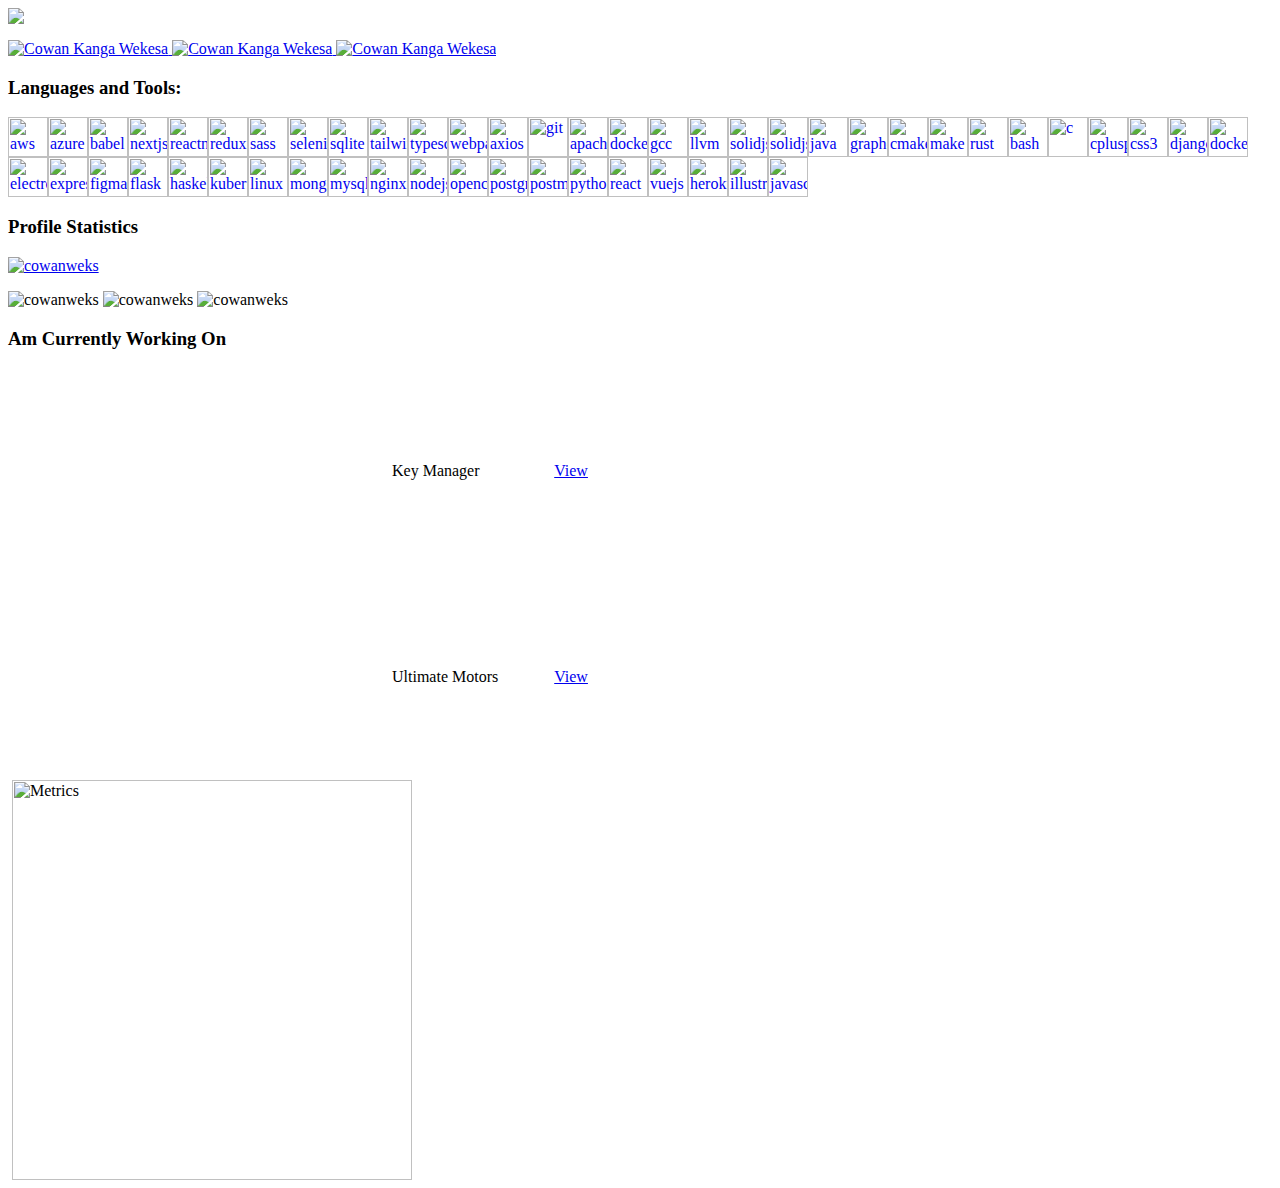
==== index.html @ 3f35c104 "Updated" ====
<html>
  <head>
  </head>
  <body class="flex flex-col items-center h-dvh">
    <header>
      <!-- Image -->
      <img
        src="https://raw.githubusercontent.com/cowanweks/cowanweks/main/profile-preview.jpg"
      />

      <p class="flex h-20 items-center justify-center">
        <a target="_blank" href="http://twitter.com/cowanweks">
          <img
            src="https://img.shields.io/badge/follow-%40cowanweks%20-1DA1F2?label=Twitter&logo=twitter&style=for-the-badge&color=1A8CD8"
            alt="Cowan Kanga Wekesa"
          />
        </a>
        <a target="_blank" href="http://instagram.com/cowanweks">
          <img
            src="https://img.shields.io/badge/follow-%40cowanweks%20-1DA1F2?label=Instagram&logo=instagram&style=for-the-badge&color=red"
            alt="Cowan Kanga Wekesa"
          />
        </a>
        <a target="_blank" href="http://linkedin.com//in/cowanweks">
          <img
            src="https://img.shields.io/badge/follow-%40cowanweks%20-1DA1F2?label=LinkedIn&logo=linkedin&style=for-the-badge&color=1A8CD8"
            alt="Cowan Kanga Wekesa"
          />
        </a>
      </p>
    </header>

    <main class="px-4">
      <h3 class="my-8">Languages and Tools:</h3>


      <div style="display: flex; gap: 32; flex-wrap: wrap;">
            <a href="https://aws.amazon.com" target="_blank" rel="noreferrer">
              <img
                src="https://raw.githubusercontent.com/devicons/devicon/master/icons/amazonwebservices/amazonwebservices-original-wordmark.svg"
                alt="aws"
                width="40"
                height="40"
              />
            </a>
            <a
              href="https://azure.microsoft.com/en-in/"
              target="_blank"
              rel="noreferrer"
            >
              <img
                src="https://www.vectorlogo.zone/logos/microsoft_azure/microsoft_azure-icon.svg"
                alt="azure"
                width="40"
                height="40"
              />
            </a>
            <a href="https://babeljs.io/" target="_blank" rel="noreferrer">
              <img
                src="https://www.vectorlogo.zone/logos/babeljs/babeljs-icon.svg"
                alt="babel"
                width="40"
                height="40"
              />
            </a>
          
            <a href="https://www.nextjs.org" target="_blank" rel="noreferrer">
              <img
                src="https://raw.githubusercontent.com/devicons/devicon/master/icons/nextjs/nextjs-original.svg"
                alt="nextjs"
                width="40"
                height="40"
              />
            </a>
            <a href="https://reactnative.dev/" target="_blank" rel="noreferrer">
              <img
                src="https://reactnative.dev/img/header_logo.svg"
                alt="reactnative"
                width="40"
                height="40"
              />
            </a>
            <a href="https://redux.js.org" target="_blank" rel="noreferrer">
              <img
                src="https://raw.githubusercontent.com/devicons/devicon/master/icons/redux/redux-original.svg"
                alt="redux"
                width="40"
                height="40"
              />
            </a>
            <a href="https://sass-lang.com" target="_blank" rel="noreferrer">
              <img
                src="https://raw.githubusercontent.com/devicons/devicon/master/icons/sass/sass-original.svg"
                alt="sass"
                width="40"
                height="40"
              />
            </a>
            <a href="https://www.selenium.dev" target="_blank" rel="noreferrer">
              <img
                src="https://raw.githubusercontent.com/detain/svg-logos/780f25886640cef088af994181646db2f6b1a3f8/svg/selenium-logo.svg"
                alt="selenium"
                width="40"
                height="40"
              />
            </a>
            <a href="https://www.sqlite.org/" target="_blank" rel="noreferrer">
              <img
                src="https://www.vectorlogo.zone/logos/sqlite/sqlite-icon.svg"
                alt="sqlite"
                width="40"
                height="40"
              />
            </a>
            <a href="https://tailwindcss.com/" target="_blank" rel="noreferrer">
              <img
                src="https://www.vectorlogo.zone/logos/tailwindcss/tailwindcss-icon.svg"
                alt="tailwind"
                width="40"
                height="40"
              />
            </a>
            <a
              href="https://www.typescriptlang.org/"
              target="_blank"
              rel="noreferrer"
            >
              <img
                src="https://raw.githubusercontent.com/devicons/devicon/master/icons/typescript/typescript-original.svg"
                alt="typescript"
                width="40"
                height="40"
              />
            </a>
            <a href="https://webpack.js.org" target="_blank" rel="noreferrer">
              <img
                src="https://raw.githubusercontent.com/devicons/devicon/d00d0969292a6569d45b06d3f350f463a0107b0d/icons/webpack/webpack-original-wordmark.svg"
                alt="webpack"
                width="40"
                height="40"
              />
            </a>

            <a href="https://www.axios.com" target="_blank" rel="noreferrer">
              <img
                src="https://raw.githubusercontent.com/devicons/devicon/master/icons/axios/axios-plain.svg"
                alt="axios"
                width="40"
                height="40"
              />
            </a>
            <a href="https://git-scm.com/" target="_blank" rel="noreferrer">
              <img
                src="https://www.vectorlogo.zone/logos/git-scm/git-scm-icon.svg"
                alt="git"
                width="40"
                height="40"
              />
            </a>
            <a href="https://apache.org" target="_blank" rel="noreferrer">
              <img
                src="https://raw.githubusercontent.com/devicons/devicon/master/icons/apache/apache-original.svg"
                alt="apache"
                width="40"
                height="40"
              />
            </a>
            <a href="https://www.docker.com/" target="_blank" rel="noreferrer">
              <img
                src="https://raw.githubusercontent.com/devicons/devicon/master/icons/docker/docker-original.svg"
                alt="docker"
                width="40"
                height="40"
              />
            </a>
            <a href="https://gcc.gnu.org" target="_blank" rel="noreferrer">
              <img
                src="https://raw.githubusercontent.com/devicons/devicon/master/icons/gcc/gcc-original.svg"
                alt="gcc"
                width="40"
                height="40"
              />
            </a>
            <a href="https://llvm.org" target="_blank" rel="noreferrer">
              <img
                src="https://raw.githubusercontent.com/devicons/devicon/master/icons/llvm/llvm-original.svg"
                alt="llvm"
                width="40"
                height="40"
              />
            </a>
        </tr>


        <tr>

            <a href="https://www.solidjs.com" target="_blank" rel="noreferrer">
              <img
                src="https://raw.githubusercontent.com/devicons/devicon/master/icons/solidjs/solidjs-original.svg"
                alt="solidjs"
                width="40"
                height="40"
              />
            </a>
            <a href="https://www.solidjs.com" target="_blank" rel="noreferrer">
              <img
                src="https://raw.githubusercontent.com/devicons/devicon/master/icons/html5/html5-original.svg"
                alt="solidjs"
                width="40"
                height="40"
              />
            </a>
            <a href="https://www.java.com" target="_blank" rel="noreferrer">
              <img
                src="https://raw.githubusercontent.com/devicons/devicon/master/icons/java/java-original.svg"
                alt="java"
                width="40"
                height="40"
              />
            </a>
            <a href="https://graphql.org" target="_blank" rel="noreferrer">
              <img
                src="https://www.vectorlogo.zone/logos/graphql/graphql-icon.svg"
                alt="graphql"
                width="40"
                height="40"
              />
            </a>
            <a href="https://cmake.org" target="_blank" rel="noreferrer">
              <img
                src="https://www.vectorlogo.zone/logos/cmake/cmake-icon.svg"
                alt="cmake"
                width="40"
                height="40"
              />
            </a>
            <a href="https://www.spring.io" target="_blank" rel="noreferrer">
              <img
                src="https://www.vectorlogo.zone/logos/springio/springio-icon.svg"
                alt="make"
                width="40"
                height="40"
              />
            </a>
            <a
              href="https://www.rust-lang.org"
              target="_blank"
              rel="noreferrer"
            >
              <img
                src="https://raw.githubusercontent.com/devicons/devicon/master/icons/rust/rust-original.svg"
                alt="rust"
                width="40"
                height="40"
              />
            </a>

            <a
              href="https://www.gnu.org/software/bash/"
              target="_blank"
              rel="noreferrer"
            >
              <img
                src="https://www.vectorlogo.zone/logos/gnu_bash/gnu_bash-icon.svg"
                alt="bash"
                width="40"
                height="40"
              />
            </a>
            <a
              href="https://www.cprogramming.com/"
              target="_blank"
              rel="noreferrer"
            >
              <img
                src="https://raw.githubusercontent.com/devicons/devicon/master/icons/c/c-original.svg"
                alt="c"
                width="40"
                height="40"
            /></a>
          </td>
            <a
              href="https://www.w3schools.com/cpp/"
              target="_blank"
              rel="noreferrer"
            >
              <img
                src="https://raw.githubusercontent.com/devicons/devicon/master/icons/cplusplus/cplusplus-original.svg"
                alt="cplusplus"
                width="40"
                height="40"
            /></a>
          </td>
            <a
              href="https://www.w3schools.com/css/"
              target="_blank"
              rel="noreferrer"
            >
              <img
                src="https://raw.githubusercontent.com/devicons/devicon/master/icons/css3/css3-original-wordmark.svg"
                alt="css3"
                width="40"
                height="40"
              />
            </a>
            <a
              href="https://www.djangoproject.com/"
              target="_blank"
              rel="noreferrer"
            >
              <img
                src="https://cdn.worldvectorlogo.com/logos/django.svg"
                alt="django"
                width="40"
                height="40"
              />
            </a>
            <a href="https://www.docker.com/" target="_blank" rel="noreferrer">
              <img
                src="https://raw.githubusercontent.com/devicons/devicon/master/icons/docker/docker-original-wordmark.svg"
                alt="docker"
                width="40"
                height="40"
              />
            </a>
            <a
              href="https://www.electronjs.org"
              target="_blank"
              rel="noreferrer"
            >
              <img
                src="https://raw.githubusercontent.com/devicons/devicon/master/icons/electron/electron-original.svg"
                alt="electron"
                width="40"
                height="40"
              />
            </a>
            <a href="https://expressjs.com" target="_blank" rel="noreferrer">
              <img
                src="https://raw.githubusercontent.com/devicons/devicon/master/icons/express/express-original-wordmark.svg"
                alt="express"
                width="40"
                height="40"
              />
            </a>
            <a href="https://www.figma.com/" target="_blank" rel="noreferrer">
              <img
                src="https://www.vectorlogo.zone/logos/figma/figma-icon.svg"
                alt="figma"
                width="40"
                height="40"
              />
            </a>
            <a
              href="https://flask.palletsprojects.com"
              target="_blank"
              rel="noreferrer"
            >
              <img
                src="https://raw.githubusercontent.com/devicons/devicon/master/icons/flask/flask-original.svg"
                alt="flask"
                width="40"
                height="40"
              />
            </a>
            <a href="https://www.haskell.org" target="_blank" rel="noreferrer">
              <img
                src="https://upload.wikimedia.org/wikipedia/commons/1/1c/Haskell-Logo.svg"
                alt="haskell"
                width="40"
                height="40"
              />
            </a>
        </tr>
        <tr style="border: none">
                      <a href="https://kubernetes.io" target="_blank" rel="noreferrer">
              <img
                src="https://www.vectorlogo.zone/logos/kubernetes/kubernetes-icon.svg"
                alt="kubernetes"
                width="40"
                height="40"
              />
            </a>
            <a href="https://www.linux.org/" target="_blank" rel="noreferrer">
              <img
                src="https://raw.githubusercontent.com/devicons/devicon/master/icons/linux/linux-original.svg"
                alt="linux"
                width="40"
                height="40"
              />
            </a>
  
            <a href="https://www.mongodb.com/" target="_blank" rel="noreferrer">
              <img
                src="https://raw.githubusercontent.com/devicons/devicon/master/icons/mongodb/mongodb-original-wordmark.svg"
                alt="mongodb"
                width="40"
                height="40"
              />
            </a>
                  <a href="https://www.mysql.com/" target="_blank" rel="noreferrer">
                    <img
                      src="https://raw.githubusercontent.com/devicons/devicon/master/icons/mysql/mysql-original-wordmark.svg"
                      alt="mysql"
                      width="40"
                      height="40"
                    />
                  </a>
                </td>
                        <a href="https://www.nginx.com" target="_blank" rel="noreferrer">
                    <img
                      src="https://raw.githubusercontent.com/devicons/devicon/master/icons/nginx/nginx-original.svg"
                      alt="nginx"
                      width="40"
                      height="40"
                    />
                  </a>
                </td>
                        <a href="https://nodejs.org" target="_blank" rel="noreferrer">
                    <img
                      src="https://raw.githubusercontent.com/devicons/devicon/master/icons/nodejs/nodejs-original-wordmark.svg"
                      alt="nodejs"
                      width="40"
                      height="40"
                      />
                  </a>
                </td>
                  <a href="https://opencv.org/" target="_blank" rel="noreferrer">
              <img
                src="https://www.vectorlogo.zone/logos/opencv/opencv-icon.svg"
                alt="opencv"
                width="40"
                height="40"
              />
            </a>
            <a
              href="https://www.postgresql.org"
              target="_blank"
              rel="noreferrer"
            >
              <img
                src="https://raw.githubusercontent.com/devicons/devicon/master/icons/postgresql/postgresql-original-wordmark.svg"
                alt="postgresql"
                width="40"
                height="40"
              />
            </a>
            <a href="https://postman.com" target="_blank" rel="noreferrer">
              <img
                src="https://www.vectorlogo.zone/logos/getpostman/getpostman-icon.svg"
                alt="postman"
                width="40"
                height="40"
              />
            </a>
            <a href="https://www.python.org" target="_blank" rel="noreferrer">
              <img
                src="https://raw.githubusercontent.com/devicons/devicon/master/icons/python/python-original.svg"
                alt="python"
                width="40"
                height="40"
              />
            </a>
            <a href="https://reactjs.org/" target="_blank" rel="noreferrer">
              <img
                src="https://raw.githubusercontent.com/devicons/devicon/master/icons/react/react-original-wordmark.svg"
                alt="react"
                width="40"
                height="40"
              />
            </a>
            <a href="https://www.vuejs.org" target="_blank" rel="noreferrer">
              <img
                src="https://raw.githubusercontent.com/devicons/devicon/master/icons/vuejs/vuejs-original.svg"
                alt="vuejs"
                width="40"
                height="40"
              />
            </a>
            <a href="https://heroku.com" target="_blank" rel="noreferrer">
              <img
                src="https://www.vectorlogo.zone/logos/heroku/heroku-icon.svg"
                alt="heroku"
                width="40"
                height="40"
              />
            </a>

            <a
              href="https://www.sqlalchemy.org"
              target="_blank"
              rel="noreferrer"
            >
              <img
                src="https://raw.githubusercontent.com/devicons/devicon/master/icons/sqlalchemy/sqlalchemy-original.svg"
                alt="illustrator"
                width="40"
                height="40"
              />
            </a>
            <a
              href="https://developer.mozilla.org/en-US/docs/Web/JavaScript"
              target="_blank"
              rel="noreferrer"
            >
              <img
                src="https://raw.githubusercontent.com/devicons/devicon/master/icons/javascript/javascript-original.svg"
                alt="javascript"
                width="40"
                height="40"
              />
            </a>
      </div>      
      
      <h3 class="my-8">Profile Statistics</h3>
      <div class="">

      <p align="left" class="mb-4 mt-4">
        <a href="https://github.com/ryo-ma/github-profile-trophy">
          <img
            src="https://github-profile-trophy.vercel.app/?username=cowanweks&column=7&theme=flat&margin-w=15&margin-h=15"
            alt="cowanweks"
          />
        </a>
      </p>

      <div class="flex gap-4 flex-wrap">
        <img
        src="https://github-readme-streak-stats.herokuapp.com/?user=cowanweks&"
        alt="cowanweks"
        class="mb-4 mt-4"
      />
      <img
        src="https://github-readme-stats.vercel.app/api?username=cowanweks&show_icons=true&locale=en"
        alt="cowanweks"
        class="mb-4 mt-4"
      /> 
      <img
        src="https://github-readme-stats.vercel.app/api/top-langs?username=cowanweks&show_icons=true&locale=en&layout=compact"
        alt="cowanweks"
        class="mb-4 mt-4"
      />
      </div>
      </div>

      <img src="https://raw.githubusercontent.com/cowanweks/cowanweks/output/github-contribution-grid-snake.svg" alt="">

      <!-- Projects in progress -->
      <div class="">
        <h3 class="my-8">Am Currently Working On</h3>

      <table cellpadding="28" cellspacing="0">

          <tr style="border: none">
            <td style="border: none">
                <video src=""></video>
            </td>
            <td style="border: none">
              Key Manager
            </td>
            <td style="border: none"><a target="_blank" href="https://github.com/cowanweks/keyman" class="text-blue-500">View</a></td>
          </tr>
          <tr style="border: none">
            <td style="border: none">
              <video src=""></video>
            </td>
            <td style="border: none">Ultimate Motors</td>
            <td style="border: none"><a target="_blank" href="https://github.com/cowanweks/ultimate-motors" class="text-blue-500">View</a></td>
          </tr>
      </table>

      </div>
    </main>

    <footer>
      <img align="center" src="https://raw.githubusercontent.com/cowanweks/cowanweks/main/profile-3d-contrib/profile-green-animate.svg" alt="">
      <img align="center" src="https://raw.githubusercontent.com/cowanweks/cowanweks/main/github-metrics.svg" alt="Metrics" width="400" />
    </footer>
  </body>
</html>
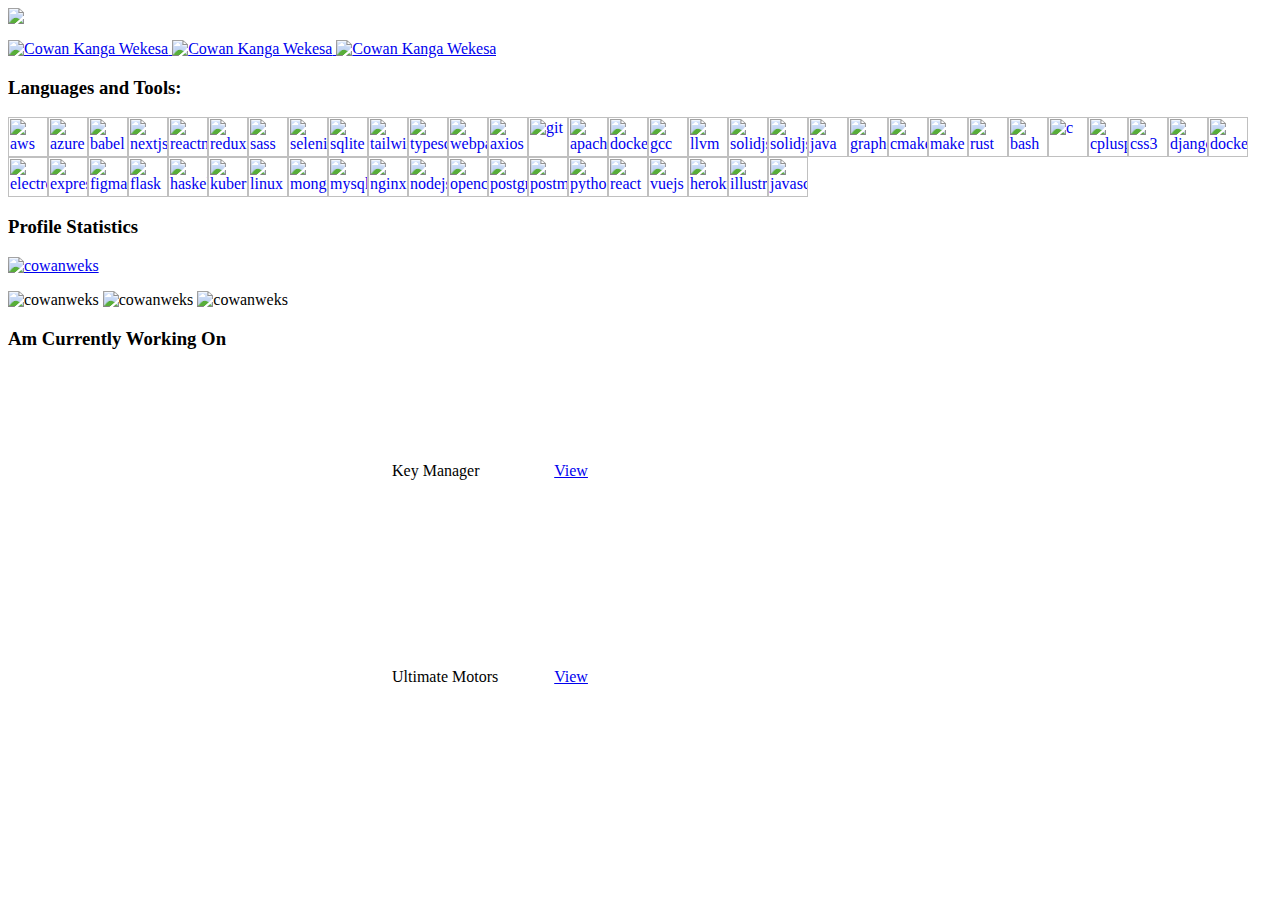
==== commit 3749c710: "Updated" ====
--- a/index.html
+++ b/index.html
@@ -574,7 +574,6 @@
 
     <footer>
       <img align="center" src="https://raw.githubusercontent.com/cowanweks/cowanweks/main/profile-3d-contrib/profile-green-animate.svg" alt="">
-      <img align="center" src="https://raw.githubusercontent.com/cowanweks/cowanweks/main/github-metrics.svg" alt="Metrics" width="400" />
     </footer>
   </body>
 </html>
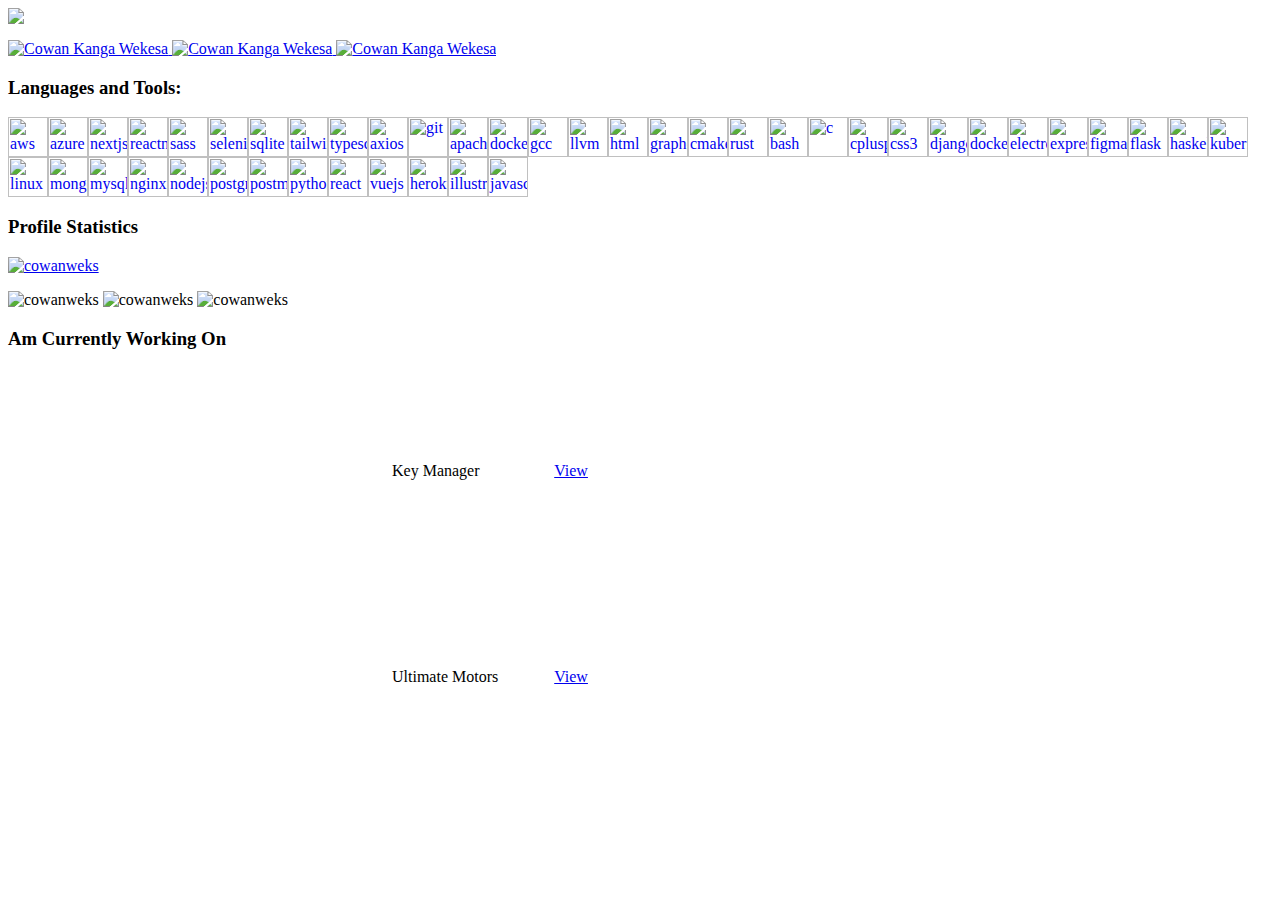
==== commit a3e9a2c7: "updated" ====
--- a/index.html
+++ b/index.html
@@ -54,16 +54,7 @@
                 width="40"
                 height="40"
               />
-            </a>
-            <a href="https://babeljs.io/" target="_blank" rel="noreferrer">
-              <img
-                src="https://www.vectorlogo.zone/logos/babeljs/babeljs-icon.svg"
-                alt="babel"
-                width="40"
-                height="40"
-              />
-            </a>
-          
+            </a>        
             <a href="https://www.nextjs.org" target="_blank" rel="noreferrer">
               <img
                 src="https://raw.githubusercontent.com/devicons/devicon/master/icons/nextjs/nextjs-original.svg"
@@ -80,14 +71,6 @@
                 height="40"
               />
             </a>
-            <a href="https://redux.js.org" target="_blank" rel="noreferrer">
-              <img
-                src="https://raw.githubusercontent.com/devicons/devicon/master/icons/redux/redux-original.svg"
-                alt="redux"
-                width="40"
-                height="40"
-              />
-            </a>
             <a href="https://sass-lang.com" target="_blank" rel="noreferrer">
               <img
                 src="https://raw.githubusercontent.com/devicons/devicon/master/icons/sass/sass-original.svg"
@@ -132,15 +115,6 @@
                 height="40"
               />
             </a>
-            <a href="https://webpack.js.org" target="_blank" rel="noreferrer">
-              <img
-                src="https://raw.githubusercontent.com/devicons/devicon/d00d0969292a6569d45b06d3f350f463a0107b0d/icons/webpack/webpack-original-wordmark.svg"
-                alt="webpack"
-                width="40"
-                height="40"
-              />
-            </a>
-
             <a href="https://www.axios.com" target="_blank" rel="noreferrer">
               <img
                 src="https://raw.githubusercontent.com/devicons/devicon/master/icons/axios/axios-plain.svg"
@@ -193,27 +167,10 @@
 
 
         <tr>
-
-            <a href="https://www.solidjs.com" target="_blank" rel="noreferrer">
-              <img
-                src="https://raw.githubusercontent.com/devicons/devicon/master/icons/solidjs/solidjs-original.svg"
-                alt="solidjs"
-                width="40"
-                height="40"
-              />
-            </a>
-            <a href="https://www.solidjs.com" target="_blank" rel="noreferrer">
+            <a href="https://developer.mozilla.org/en-US/docs/Web/HTML" target="_blank" rel="noreferrer">
               <img
                 src="https://raw.githubusercontent.com/devicons/devicon/master/icons/html5/html5-original.svg"
-                alt="solidjs"
-                width="40"
-                height="40"
-              />
-            </a>
-            <a href="https://www.java.com" target="_blank" rel="noreferrer">
-              <img
-                src="https://raw.githubusercontent.com/devicons/devicon/master/icons/java/java-original.svg"
-                alt="java"
+                alt="html"
                 width="40"
                 height="40"
               />
@@ -230,14 +187,6 @@
               <img
                 src="https://www.vectorlogo.zone/logos/cmake/cmake-icon.svg"
                 alt="cmake"
-                width="40"
-                height="40"
-              />
-            </a>
-            <a href="https://www.spring.io" target="_blank" rel="noreferrer">
-              <img
-                src="https://www.vectorlogo.zone/logos/springio/springio-icon.svg"
-                alt="make"
                 width="40"
                 height="40"
               />
@@ -425,14 +374,6 @@
                       />
                   </a>
                 </td>
-                  <a href="https://opencv.org/" target="_blank" rel="noreferrer">
-              <img
-                src="https://www.vectorlogo.zone/logos/opencv/opencv-icon.svg"
-                alt="opencv"
-                width="40"
-                height="40"
-              />
-            </a>
             <a
               href="https://www.postgresql.org"
               target="_blank"
@@ -573,7 +514,7 @@
     </main>
 
     <footer>
-      <img align="center" src="https://raw.githubusercontent.com/cowanweks/cowanweks/main/profile-3d-contrib/profile-green-animate.svg" alt="">
+      <img align="center" src="https://raw.githubusercontent.com/cowanweks/cowanweks/main/profile-3d-contrib/profile-south-season-animate.svg" alt="">
     </footer>
   </body>
 </html>
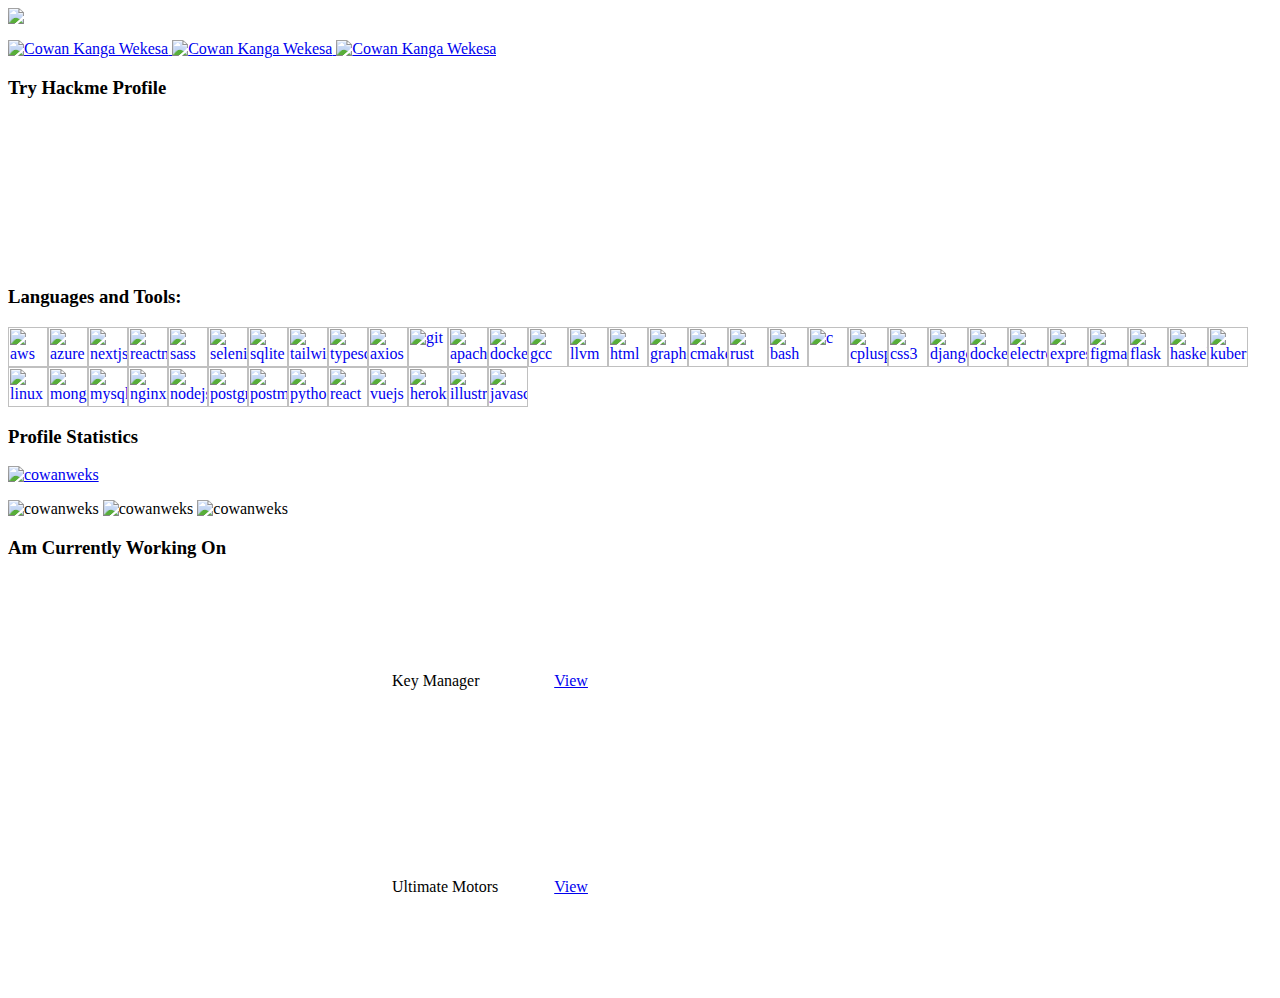
==== commit c7735131: "Update" ====
--- a/index.html
+++ b/index.html
@@ -31,6 +31,11 @@
     </header>
 
     <main class="px-4">
+
+      <h3 class="px-4">Try Hackme Profile</h3>
+
+      <iframe src="https://tryhackme.com/api/v2/badges/public-profile?userPublicId=1867337" style='border:none;'></iframe>
+
       <h3 class="my-8">Languages and Tools:</h3>
 
 
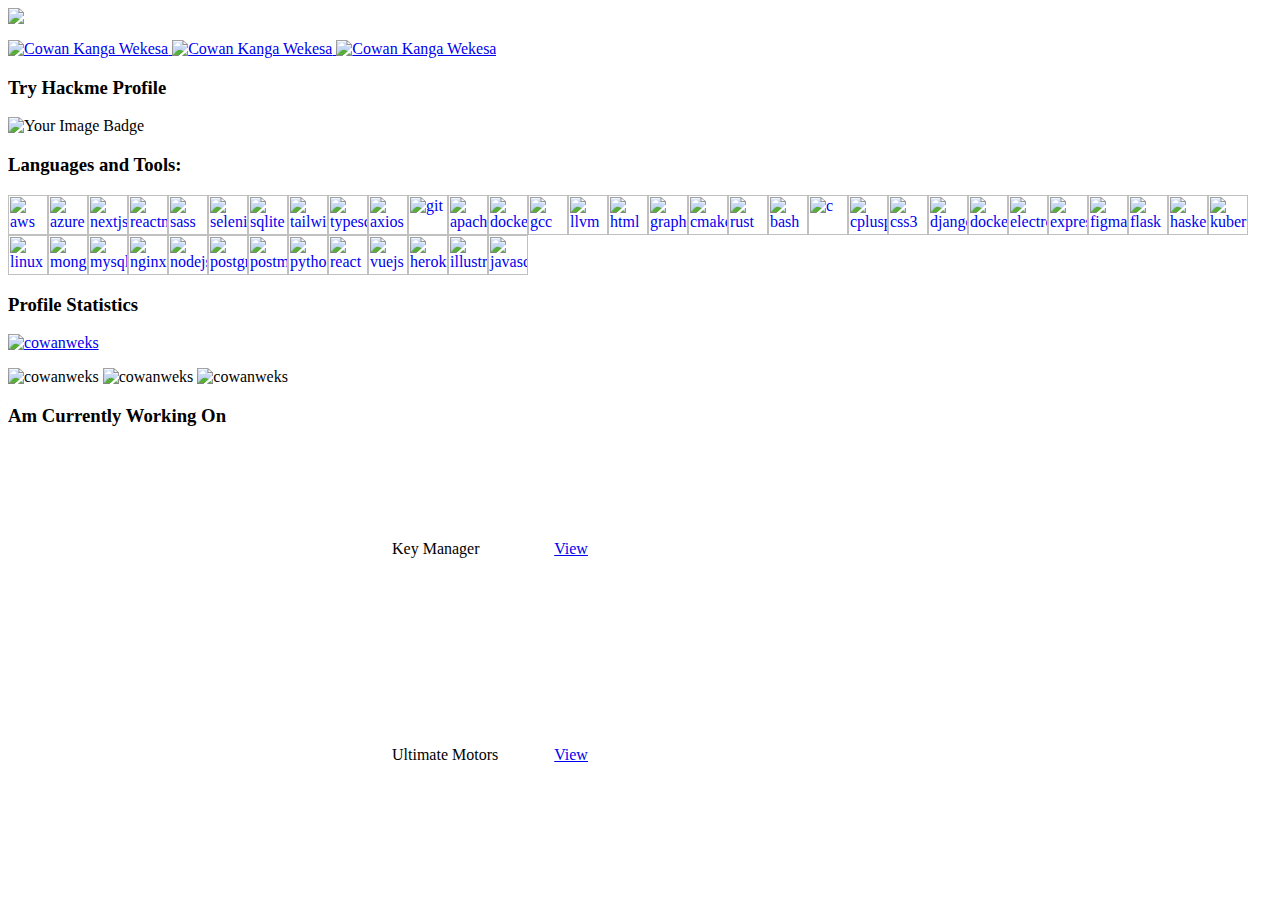
==== commit 629bf942: "Update" ====
--- a/index.html
+++ b/index.html
@@ -33,9 +33,8 @@
     <main class="px-4">
 
       <h3 class="px-4">Try Hackme Profile</h3>
-
-      <iframe src="https://tryhackme.com/api/v2/badges/public-profile?userPublicId=1867337" style='border:none;'></iframe>
-
+      <img src="https://tryhackme-badges.s3.amazonaws.com/cowanweks.png" alt="Your Image Badge" />
+      
       <h3 class="my-8">Languages and Tools:</h3>
 
 
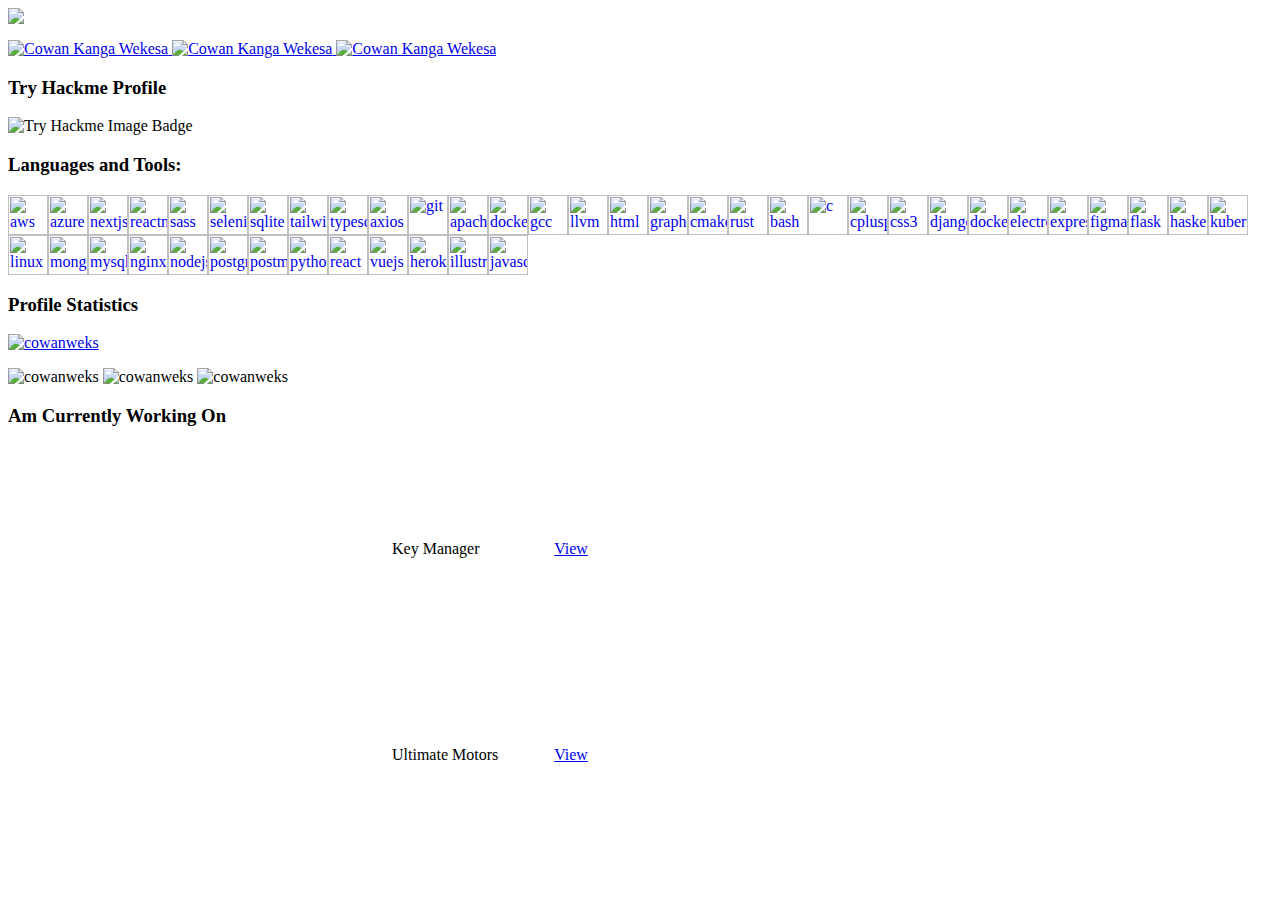
==== commit c7a9efdb: "updated" ====
--- a/index.html
+++ b/index.html
@@ -33,8 +33,8 @@
     <main class="px-4">
 
       <h3 class="px-4">Try Hackme Profile</h3>
-      <img src="https://tryhackme-badges.s3.amazonaws.com/cowanweks.png" alt="Your Image Badge" />
-      
+      <img src="https://tryhackme-badges.s3.amazonaws.com/cowanweks.png" alt="Try Hackme Image Badge" />
+
       <h3 class="my-8">Languages and Tools:</h3>
 
 
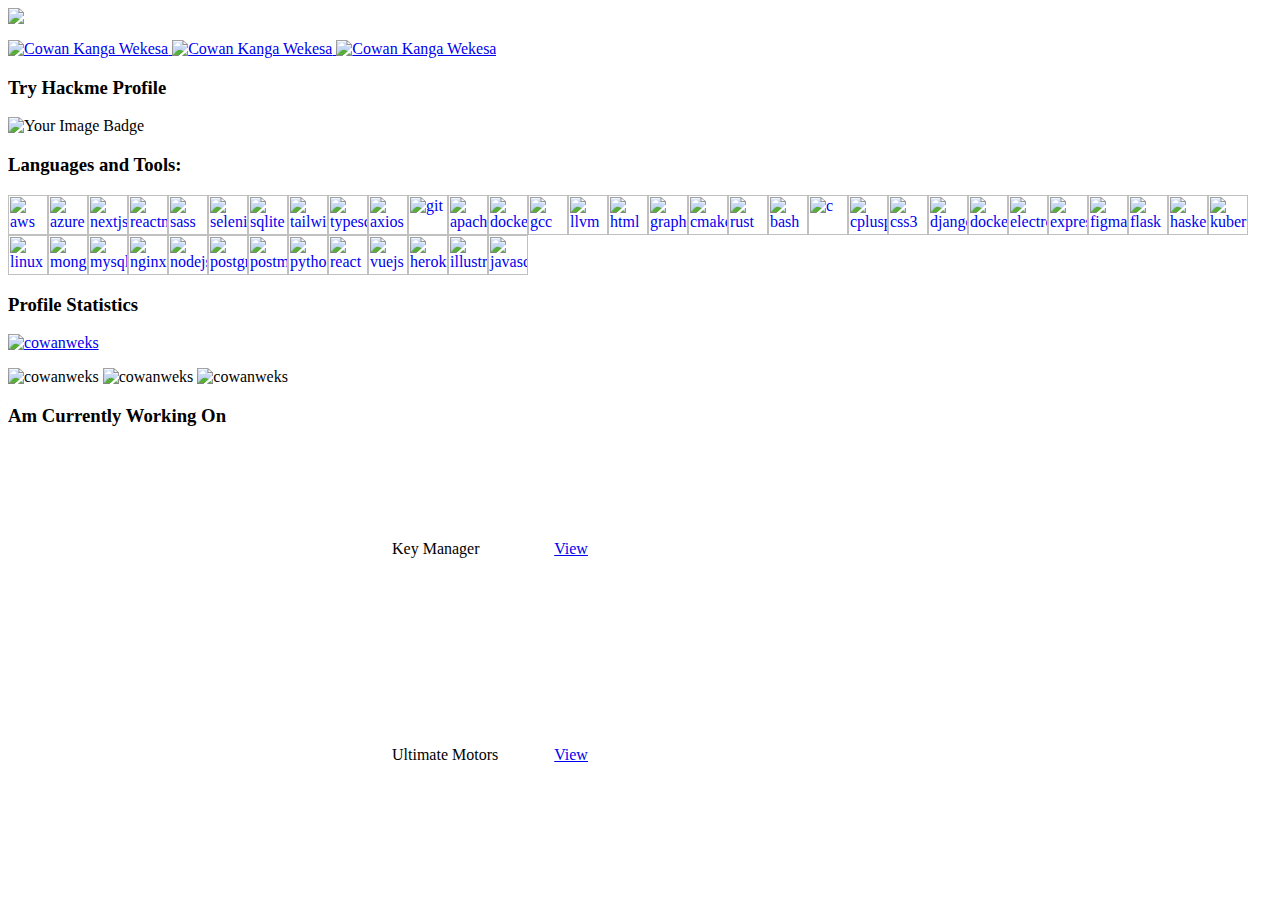
==== commit f67a5303: "updated" ====
--- a/index.html
+++ b/index.html
@@ -33,8 +33,8 @@
     <main class="px-4">
 
       <h3 class="px-4">Try Hackme Profile</h3>
-      <img src="https://tryhackme-badges.s3.amazonaws.com/cowanweks.png" alt="Try Hackme Image Badge" />
-
+      <img src="https://tryhackme-badges.s3.amazonaws.com/cowanweks.png" alt="Your Image Badge" />
+      
       <h3 class="my-8">Languages and Tools:</h3>
 
 
